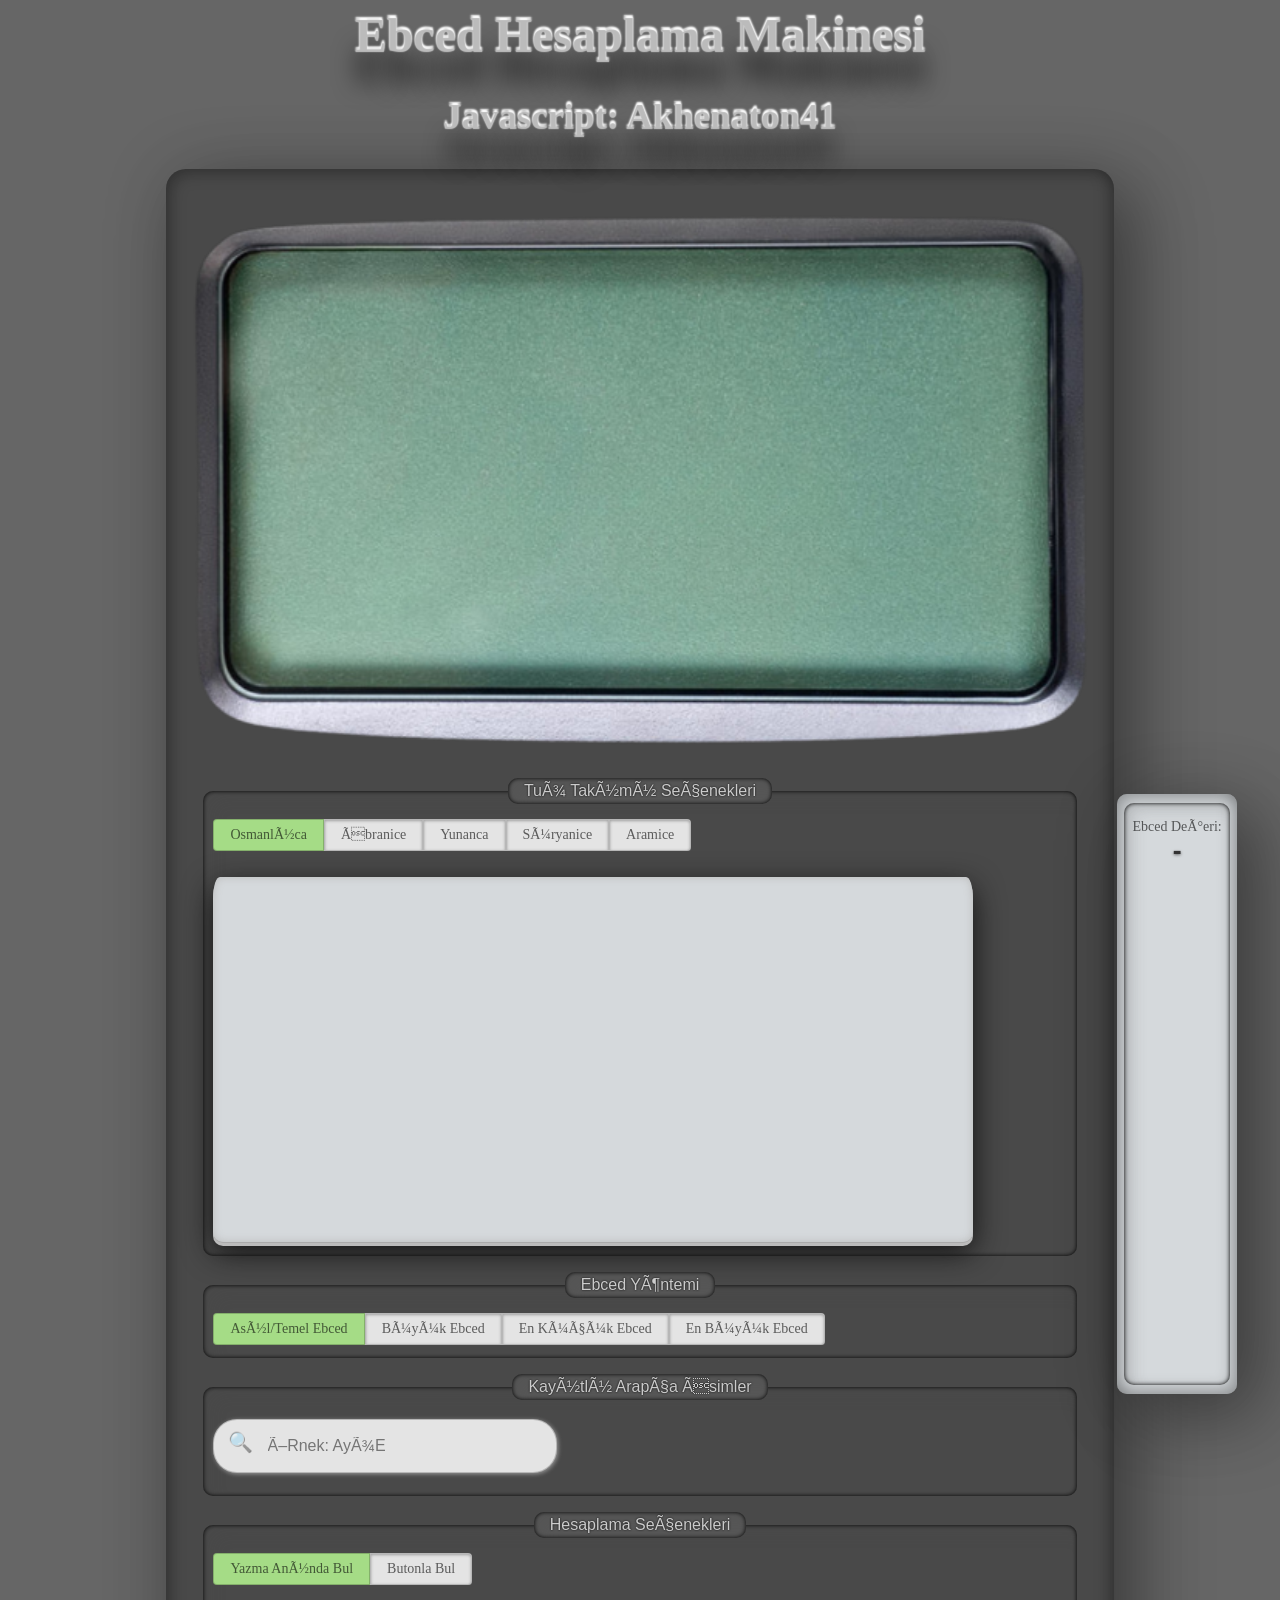
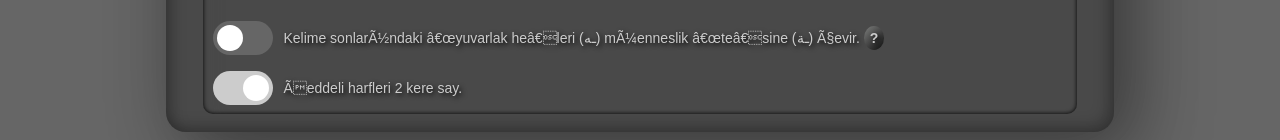
==== index.htm @ 8ac45ae5 "Rename Ebced Hesaplama Makinesi.htm to index.htm" ====
<html><head>
<meta http-equiv="Content-Type" content="text/html; charset=windows-1254">
<title>Ebced Hesaplama Makinesi</title>
<link href="https://fonts.googleapis.com/css2?family=Amiri&Frank+Ruhl+Libre&family=Noto+Serif+Display&display=swap" rel="stylesheet">

<link rel="shortcut icon" href="images/calculator.png">
<link rel="stylesheet" href="css/ebced.css">

<script type="text/javascript" src="javascript/jquery.min.js"></script>

<script type="text/javascript" src="javascript/panel.js"></script>
<script type="text/javascript" src="javascript/isimler.js"></script>
<script type="text/javascript" src="javascript/ebced.js"></script>
<style>

b[data-tooltip]{
	color:#ccc;
	position: relative;
	text-decoration: none; 
	border-radius: 50%;
	padding:4px 6px;
	
background: #7d7e7d;
background: -moz-linear-gradient(-45deg, #7d7e7d 0%, #0e0e0e 100%);
background: -webkit-linear-gradient(-45deg, #7d7e7d 0%,#0e0e0e 100%);
background: linear-gradient(135deg, #7d7e7d 0%,#0e0e0e 100%);
filter: progid:DXImageTransform.Microsoft.gradient( startColorstr='#7d7e7d', endColorstr='#0e0e0e',GradientType=1 );	
	}
	
b[data-tooltip]:hover:after {
		overflow-y: auto;
		
		font-family: sans-serif;
		font-size: 14px;
		line-height:18px;
		text-shadow:none;
		
		color: #000;
        background: #f6f6f6;
        
        width: 200px;
        min-height: 160px;
        
        border-radius: 5px;
        bottom: 26px;
        padding: 15px;
        content: attr(data-tooltip);
        left: 20%;
        
        position: absolute;
        z-index: 98;
        
        	display: flex;
	align-items: center;
	justify-content: center;
        
		box-shadow: 0 30px 90px -20px rgba(0,0,0,0.3);        
		
		opacity:1.0;
		}



</style>


</head>

<body><center>

<h1 align="center">Ebced Hesaplama Makinesi</h1>
<h2>Javascript: Akhenaton41</h2>

	

<div id="calculator">

	<div id="Ekran">
		<img src="images/lcd.png" width="100%">
		<textarea name="screen" id="screen" autofocus></textarea>
		
		<fieldset>
			<legend>Tuþ Takýmý Seçenekleri</legend>
			
<div class="switch-field">
    <input type="radio" id="radio-one" name="switch-one" value="0" checked onclick="klavyeSec(this)">
    <label for="radio-one">Osmanlýca</label>
    
    <input type="radio" id="radio-two" name="switch-one" value="1" onclick="klavyeSec(this)">
    <label for="radio-two">Ýbranice</label>
    
    <input type="radio" id="radio-three" name="switch-one" value="2" onclick="klavyeSec(this)">
    <label for="radio-three">Yunanca</label>     
    
    <input type="radio" id="radio-four" name="switch-one" value="3" onclick="klavyeSec(this)">
    <label for="radio-four">Süryanice</label>

    <input type="radio" id="radio-five" name="switch-one" value="4" onclick="klavyeSec(this)">
    <label for="radio-five">Aramice</label>
</div>
			
			<div id="keyboard">
			</div>
			
			<div id="hesaplaButonu"><a  href="javascript:ebcedGetir()"><span></span><span></span><span></span><span></span>HESAPLA</a></div>
			
			<div id="aciklamaPaneli">
				<div class="aciklama-ic">
					<div><br>Ebced Deðeri:<br><b id="ebcedAlani">-</b></div>
					
					<div id="aciklama-tablo"></div>
				</div>
			</div>
			
		</fieldset><br><br>
		
		<fieldset>
			<legend>Ebced Yöntemi</legend>
<div class="switch-field" style='margin-bottom:5px'>
    <input type="radio" id="R3" name="switch-3" value="0" checked="">
    <label for="R3">Asýl/Temel Ebced</label>
    
    <input type="radio" id="R4" name="switch-3" value="1">
    <label for="R4">Büyük Ebced</label>    
    
    <input type="radio" id="R5" name="switch-3" value="2">
    <label for="R5">En Küçük Ebced</label>    
    
    <input type="radio" id="R6" name="switch-3" value="3">
    <label for="R6">En Büyük Ebced</label>            
</div>			
		</fieldset><br><br>


		<fieldset>
			<legend>Kayýtlý Arapça Ýsimler</legend>
				
			<p>
				<div id="aramaKutusuAlani"><span>&#128269;</span> <input id="myInput" placeholder="Örnek: Ayþe" value="" onfocus=""></div>
				
				<div id="autocomplete"><div class="autocomplete"></div></div>
				</p>	
						
		</fieldset><br><br>

		
		<fieldset>
			<legend>Hesaplama Seçenekleri</legend>
				<div class="switch-field">
				<input type="radio" id="R1" name="switch-2" value="yes" onclick="butonDurumuDegistir()">
				<label for="R1">Yazma Anýnda Bul</label>
				<input type="radio" id="R2" name="switch-2" value="no" onclick="butonDurumuDegistir()">
				<label for="R2">Butonla Bul</label>			
				</div>
				
				<!-- Rounded switch -->
				<label class="switch"><input type="checkbox" id="C2"><span class="slider round"> </span></label><span class="switch-text">Kelime sonlarýndaki “yuvarlak he”leri (&#1600;&#1607;) müenneslik “te”sine (&#1600;&#1577;) çevir. <b data-tooltip="Yuvarlak veya kapalý te olarak ya da tau marbuta olarak isimlendirilir. Ýsmin asýl harflerinden sonra kapalý te harfi ( &#1577; ) olarak isme eklenir, eklendiði ismin diþi, müennes olduðuna iþaret eder.">?</b></span><br>
				
				<label class="switch"><input type="checkbox" id="C1"><span class="slider round"> </span></label><span class="switch-text">Þeddeli harfleri 2 kere say.</span>
		</fieldset>
	
	</div><br>

</div>

<div id="gizliDiv"></div>

<script type="text/javascript">var eskiKlavye="",counter=0,ayrac

var Osmanlica=["elif·&#1575;","uzun elif·&#1570;","hemzeli elif·&#1571;","hemzeli elif·&#1573;","be·&#1576;","pe·&#1662;·1","te·&#1578;","se·&#1579;","cim·&#1580;","çe·&#1670;·1","ha·&#1581;","hý·&#1582;","dal·&#1583;","zel·&#1584;","ra·&#1585;","ze·&#1586;","je·&#1688;·1","sin·&#1587;","þýn·&#1588;","sad·&#1589;","dat·&#1590;","tý·&#1591;","zý·&#1592;","ayýn·&#1593;","ðayýn·&#1594;","fe·&#1601;","kaf·&#1602;","kef·&#1603;","kef-i fârisî·&#1711;","lam·&#1604;","mim·&#1605;","nun·&#1606;","nazal n·&#1709;","vav·&#1608;","yuvarlak he·&#1607;","hemzeli he·&#1728;","yuvarlak te·&#1577;","lamelif·&#65275;","ye·&#1609;","noktalý ye·&#1610;","hemzeli ye·&#1574;","hemze·&#1569;","üstün·&#1614;","esre·&#1616;","ötre·&#1615;","iki üstün·&#1611;","iki esre·&#1613;","iki ötre·&#1612;","þedde·&#1617;","cezm·&#1618;","uzun üstün·&#1648;","üst hemze·&#1620;","boþluk· ·2","Temizle··3"]

var Ibranice=["alef·&#1488;","bet·&#1489;","tav·&#1514;","gimel·&#1490;","het·&#1495;","dalet·&#1491;","reþ·&#1512;","zayin·&#1494;","sameh·&#1505;","sin·&#1513;","tsad #1·&#1509;","tsad #2·&#1510;","tet·&#1496;","ayýn·&#1506;","fe / pe·&#1508;","son fe / pe·&#1507;","kof·&#1511;","kâf·&#1498;","lamed·&#1500;","mem·&#1502;","son mem·&#1501;","nun #1·&#1503;","nun #2·&#1504;","ters nun·&#1478;","vav·&#1493;","çift vav·&#1520;","vav-yodh·&#1521;","yodh·&#1497;","çift yodh·&#1522;","he·&#1492;","boþluk· ·2","Temizle··3","maqaf·&#1470;","passuk·&#1472;","sof passuk·&#1475;","grash·&#1523;","grashayim·&#1524;","patach·&#1463;","kamatz·&#1464;","tzere·&#1461;","segol·&#1462;","hl-male·&#64331;","hl-haser·&#1465;","shuruk·&#64309;","kubutz·&#1467;","hirik haser·&#1460;","ht-patach·&#1458;","ht-kamatz·&#1459;","shewa na·&#1456;","dagesh·&#1468;"]

var Yunanca=["ALFA·&#913;","alfa·&#945;","BETA·&#914;","beta·&#946;","GAMMA·&#915;","gamma·&#947;","DELTA·&#916;","delta·&#948;","EPSÝLON·&#917;","epsion·&#949;","ZETA·&#918;","zeta·&#950;","ETA·&#919;","eta·&#951;","THETA·&#920;","theta·&#952;","ÝOTA·&#921;","iota·&#953;","KAPPA·&#922;","kappa·&#954;","KOPPA·&#984;","koppa·&#990;&#884;","LAMBDA·&#923;","lambda·&#955;","MU·&#924;","mu·&#956;","NU·&#925;","nu·&#957;","XÝ·&#926;","xi·&#958;","OMÝCRON·&#927;","omicron·&#959;","PÝ·&#928;","pi·&#960;","RHO·&#929;","rho·&#961;","SÝGMA #1·&#931;","sigma #1a·&#963;","sigma #1b·&#962;","SÝGMA #2·&#1017;","sigma #2·&#1010;","SAMPÝ·&#882;","TAU·&#932;","tau·&#964;","UPSÝLON·&#933;","upsilon·&#965;","PHÝ·&#934;","phi·&#966;","CHÝ·&#935;","chi·&#967;","PSÝ·&#936;","psi·&#968;","OMEGA·&#937;","omega·&#969;","boþluk· ·2","Temizle··3"]

var Suryanice = ["Olaf·&#1813;", "Beth·&#1815;", "Gomal·&#1817;", "Dalath·&#1819;", "He·&#1821;", "Vav·&#1822;", "Zayn·&#1823;", "Heth·&#1824;", "Teth·&#1825;", "Yodh·&#1826;", "Kaph·&#1828;", "Lamadh·&#1832;", "Mim·&#1833;", "Nun·&#1835;", "Semkath·&#1836;", "E·&#1838;", "Pe·&#1839;", "Tsadhe·&#1841;", "Qoph·&#1842;", "Rish·&#1843;", "Shin·&#1845;", "Tau·&#1846;", "boþluk· ·2", "Temizle··3"];

var Aramice = ["Alef·&#1488;", "Beth·&#1489;", "Gamel·&#1490;", "Daleth·&#1491;", "He·&#1492;", "Vav·&#1493;", "Zayin·&#1494;", "Heth·&#1495;", "Teth·&#1496;", "Yud·&#1497;", "Kaph·&#1498;", "Lamadh·&#1500;", "Mim·&#1502;", "Nun·&#1504;", "Samkath·&#1505;", "Ayin·&#1506;", "Pe·&#1508;", "Tsade·&#1510;", "Qop·&#1511;", "Resh·&#1512;", "Shin·&#1513;", "Tav·&#1514;", "boþluk· ·2", "Temizle··3"];

function id(e){return document.getElementById(e)}

function baslangic(){
    // --- LOCALSTORAGE AYAR OKUMA ---
    var hafizadakiYontem = localStorage.getItem("secilenYontem"); // R3, R4, R5, R6
    var hafizadakiKlavye = localStorage.getItem("seciliKlavye");  // radio-one, radio-two, vb.
    // -------------------------------

    // --- SEÇÝLÝ KLAVYEYÝ HAFIZADAN YÜKLE (GÜVENLÝ KONTROL) ---
    // Eðer hafýza doluysa VE o ID'ye sahip element DOM'da gerçekten varsa onu seç
    if (hafizadakiKlavye && id(hafizadakiKlavye)) {
        id(hafizadakiKlavye).checked = true;
        id(hafizadakiKlavye).click();
    } else {
        // Hafýza boþsa veya element bulunamadýysa ÝLK ELEMENTÝ (Osmanlýca) güvenle seçiyoruz
        if (id("radio-one")) {
            id("radio-one").checked = true;
            id("radio-one").click();
        }
    }
    // ---------------------------------------
    
    if(id("R1")){ id("R1").checked = true; }
    
    // --- GÜNCELLEME: Hafýza kontrolüne göre varsayýlan ebced yöntemini seç ---
    if (hafizadakiYontem && id(hafizadakiYontem)) {
        id(hafizadakiYontem).checked = true;
    } else {
        if (id("R3")) { id("R3").checked = true; } // Hiç kayýt yoksa Asýl Temel Ebced
    }
    // ---------------------------------------
    
    if(id("C1")){ id("C1").checked = true; }
    if(id("C2")){ id("C2").checked = false; }
    
    butonDurumuDegistir()
    
    if(id("myInput")){ id("myInput").value = ""; }
    
    orj=[]
    
    for(i=0; i<=isimler.length-1;i++){
        if(isimler[i].indexOf(" ")==-1){
            id("gizliDiv").innerText=isimler[i]
            orj.push(id("gizliDiv").innerText)
            }
        }
        
    if(orj.length > 0) {
        if(orj[0].indexOf("Â·")>-1){
            ayrac="Â·"
        }else if(orj[0].indexOf(String.fromCharCode(183))>-1){
            ayrac=String.fromCharCode(183)
        }else{
            ayrac="·"
        }
    }
    
    orj.sort()
    orj.sort(TurkceSiralama)
    
    if(id("myInput")){ autocomplete(document.getElementById("myInput"), orj); }
    
    if(id("screen")){ id("screen").value = ""; }
    
    if(id("myInput")){
        id("myInput").onchange=function(){
            if( (this.value).length==0){
                if(document.getElementsByClassName("aciklama")[0]){document.getElementsByClassName("aciklama")[0].remove()}
            }
        }
    }
    
    if(id("R1")){ id("R1").onchange=function(){butonDurumuDegistir();ebcedGetir()} }
    if(id("R2")){ id("R2").onchange=function(){butonDurumuDegistir()} }
    
    // Yöntem onchange tetikleyicileri (Element kontrolü eklenerek güvenli hale getirildi)
    if(id("R3")){ id("R3").onchange=function(){ localStorage.setItem("secilenYontem", "R3"); if(id("R1") && id("R1").checked){ebcedGetir()} } }
    if(id("R4")){ id("R4").onchange=function(){ localStorage.setItem("secilenYontem", "R4"); if(id("R1") && id("R1").checked){ebcedGetir()} } }
    if(id("R5")){ id("R5").onchange=function(){ localStorage.setItem("secilenYontem", "R5"); if(id("R1") && id("R1").checked){ebcedGetir()} } }
    if(id("R6")){ id("R6").onchange=function(){ localStorage.setItem("secilenYontem", "R6"); if(id("R1") && id("R1").checked){ebcedGetir()} } }



    var area = id("screen");
    if (area) {
        if (area.addEventListener) {
                area.addEventListener('input', function() {
                if(id("R1") && id("R1").checked==true){ebcedGetir()}
                }, false);
            } else if (area.attachEvent) {
                area.attachEvent('onpropertychange', function() {
                if(id("R1") && id("R1").checked==true){ebcedGetir()}
                });
            }
    }
}

function Bul(){
	isim1=((id("myInput").value).trim()).toLocaleLowerCase('tr-TR')
	isim1=isim1.split(" ")
	
	for (jj = 0; jj < isim1.length; jj++) {
		
		for (kk = 0; kk < isimler.length; kk++) {
			isim2=isimler[kk].split(ayrac)
			isim2[0]=(isim2[0].trim()).toLocaleLowerCase('tr-TR')
			
			if(isim1[jj]==isim2[0]){
				isim1[jj]=isim2[2]
				break
				}
			
			}
		
		
		}
	
	
	//
	bulunamadi=false
	arabic = /[\u0600-\u06FF]/;
	
	for (jj = 0; jj < isim1.length; jj++) {
		
		if(!arabic.test(isim1[jj])){
			alert(isim1[jj]+" ismi veritabanýnda kayýtlý deðil!")
			bulunamadi=true
			break;
			}
		}
	
	if(!bulunamadi){
		isim1=isim1.join(" ")
		isimEkle(isim1,true)
		}
	}

function isimEkle(e,Default){
	if(document.getElementsByClassName("aciklama")[0]){document.getElementsByClassName("aciklama")[0].remove()}
	
	div = document.createElement("DIV")
	div.className="aciklama belirme"
	
	if(Default){
		e1=id("myInput").value.trim()
		e2=e.trim()
	}else{
		e1=e[0].value.trim()
		e2=e[1].value.trim()
		}
	
	a$="Ýsim: <span id='isimAlani'>"+e1+"</span> (Arapça: <span style=\"font-family:'Amiri', serif; font-size:20px !important;\">"+e2+"</span>)<br>"
	a$+="<button id='Kopyala'>Ekrana Kopyala</button> "
	//a$+="<button onclick=''>Ayrýntýlý Hesapla</button> "
	a$+="<button onclick='Temizle()'>Temizle</button>"
	
	div.innerHTML=a$
	id("aramaKutusuAlani").appendChild(div)
	
	eval("id('Kopyala').onclick=function(){ekranaKopyala('"+e2+"')}")
	
	
	
	//window.location="#screen"
	}





baslangic()</script></center></body></html>
---- css/ebced.css ----
*{scroll-behavior: smooth;}

body{background-color: #666;}

h1,h2{color:#fff;color:hsla(0,0%,0%,0);text-shadow:#bbb 0 0 1px,#fff 0 -1px 2px,#fff 0 -3px 2px,rgba(0,0,0,0.8) 0 30px 25px;transition:margin-left .3s cubic-bezier(0,1,0,1);text-align:center;font-weight:700}

h1{font-size: 3em;}
h2{font-size: 2.3em;}

#calculator{
	border:0px solid #000;
	width:75%;
	min-height:1000px;
	padding:0px; 10px;
	border-radius: 20px;
	box-shadow: 25px 25px 75px rgba(0, 0, 0, 0.25), 10px 10px 70px rgba(0, 0, 0, 0.25), inset -5px -5px 15px rgba(0, 0, 0, 0.25), inset 5px 5px 15px rgba(0, 0, 0, 0.25);
	background:#494949;
	}

#Ekran{position:relative;}
#Ekran textarea{position:absolute;left:9%;top:16%;font-size: 32px;}

#screen{
	position:absolute;
	top:8% !important;
	width:82%;
	height:310px;
	background: transparent;
	border: none;
	outline: none;
	resize: none;
	text-shadow:1px 1px 1px #666;
	}

fieldset{
	position:relative;
	
	border: 0px solid #03e9f4;

	box-shadow: inset 0px 0px 4px #000, inset 10px 10px 15px rgba(70, 70, 70, 0.12);
	
	color: rgba(0,0,0,0.6);
	font-size: 14px;
	
	
	width:90%;
	max-width:90%;
		
	position:relative;
	margin-top:-20px;
	text-align:left;
    -webkit-border-radius: 10px 10px 10px 10px;
    -moz-border-radius: 10px 10px 10px 10px;
    border-radius: 10px 10px 10px 10px;
	}

legend{
	padding:4px 1em;
    
    font-family:arial;
    font-size:16px;
    
    color: rgba(0,0,0,0.6);
    color: #ccc;
   
	background:#575757;
	
	box-shadow: inset 0px 0px 4px #000, inset 10px 10px 15px rgba(70, 70, 70, 0.12);
	text-shadow: 0px 0px 2px #000;
	
	border:0px solid #000;
    border-radius: 10px 10px 10px 10px;
	text-align: center;     
    
    

	}

.switch-field{display:flex;margin-bottom:36px;margin-top:10px;overflow:hidden}

.switch-field input{position:absolute!important;clip:rect(0,0,0,0);height:1px;width:1px;border:0;overflow:hidden}

.switch-field label{background-color:#e4e4e4;color:rgba(0,0,0,0.6);font-size:14px;line-height:1;text-align:center;padding:8px 16px;margin-right:0px;border:1px solid rgba(0,0,0,0.2);box-shadow:inset 0 1px 3px rgba(0,0,0,0.3),0 1px rgba(255,255,255,0.1);transition:all .1s ease-in-out}

.switch-field label:hover {cursor: pointer;}

.switch-field input:checked + label {
	background:linear-gradient(to right, #029299,#03e9f4,#029299);
	
	background:#a5dc86;
	
	box-shadow: none;}

.switch-field label:first-of-type {border-radius: 4px 0 0 4px;}

.switch-field label:last-of-type {border-radius: 0 4px 4px 0;}


 /* The switch - the box around the slider */
.switch{position:relative;display:inline-block;width:60px;height:34px;float:left;margin-right:10px}

/* Hide default HTML checkbox */
.switch input{opacity:0;width:0;height:0}

/* The slider */
.slider{background-color:#666;position:absolute;cursor:pointer;top:0;left:0;right:0;bottom:0;-webkit-transition:.4s;transition:.4s}

.slider:before{position:absolute;content:"";height:26px;width:26px;left:4px;bottom:4px;background-color:#fff;-webkit-transition:.4s;transition:.4s}


input:checked + .slider{background-color: #ccc; }


input:focus + .slider {box-shadow: 0 0 1px #2196F3;}

input:checked + .slider:before{-webkit-transform: translateX(26px);-ms-transform: translateX(26px);transform: translateX(26px);}

/* Rounded sliders */
.slider.round{border-radius: 34px;}

.slider.round:before{border-radius: 50%;} 




.switch-text{color:#ccc;text-shadow:2px 2px 5px #000;line-height:34px;display:table-cell;vertical-align:bottom;font-family:arial}



#keyboard{direction:rtl;margin:-10px 0 5px;max-width:740px;width:740px;height:345px;background:#d5d9dc url() repeat-x;-moz-border-radius-topleft:7px 21px;-moz-border-radius-topright:7px 21px;-moz-border-radius-bottomright:10px;-moz-border-radius-bottomleft:10px;border-top-left-radius:7px 21px;border-top-right-radius:7px 21px;border-bottom-right-radius:10px;border-bottom-left-radius:10px;padding:20px 10px 0;-webkit-box-shadow:inset 0 0 8px #bbb,0 1px 0 #aaa,0 4px 0 #bbb,0 10px 30px #111;-moz-box-shadow:inset 0 0 8px #bbb,0 1px 0 #aaa,0 4px 0 #bbb,0 10px 30px #111;box-shadow:inset 0 0 8px #bbb,0 1px 0 #aaa,0 4px 0 #bbb,0 10px 30px #111}




.key{position:relative;animation-name:Belirme;animation-duration:1s;padding:0;display:block;color:#aaa;font-family:arial;text-decoration:none;text-align:center;width:65px;height:46px;margin:5px;background:#222;-moz-border-radius:4px;border-radius:4px;border-top:1px solid #222;-webkit-box-shadow:inset 0 0 25px #333,0 1px 0 #000,0 2px 0 #222,0 2px 3px #333;-moz-box-shadow:inset 0 0 25px #333,0 1px 0 #000,0 2px 0 #222,0 2px 3px #333;box-shadow:inset 0 0 25px #333,0 1px 0 #000,0 2px 0 #222,0 2px 3px #333;text-shadow:0 -1px 0 #000}

.key:active,.keydown{color:#888;background:#222;margin:7px 5px 3px;-webkit-box-shadow:inset 0 0 25px #333,0 0 3px #333;-moz-box-shadow:inset 0 0 25px #333,0 0 3px #333;box-shadow:inset 0 0 25px #333,0 0 3px #333;border-top:1px solid #000}

#numbers li a b{font-size: 15pt;margin:0px;padding:0px;}
#numbers li a span {display: block; font-size: 9pt;}
ul, ol {padding: 0px; margin: 0;}

.uzun a{width:215px !important}
.uzun-mavi a{width:215px !important; }

ul {list-style-type: none; width: 784px; margin: 0 auto;}
li {float: right; }


#hesaplaButonu {
    position: absolute;
    top: 0px;
    right: 12px;
    display: none;
}

#hesaplaButonu a {
    position: relative;
    display: inline-block;
    padding: 10px 20px;
    color: #a5dc86; /* Yaz� rengi radyo ye�ili yap�ld� */
    font-size: 16px;
    text-decoration: none;
    text-transform: uppercase;
    overflow: hidden;
    transition: .5s;
    margin-top: 20px;
    letter-spacing: 4px;
}

/* �zerine gelince (Hover) ye�il neon patlamas� */
#hesaplaButonu a:hover {
    background: #a5dc86;
    color: #fff;
    border-radius: 5px;
    box-shadow: 0 0 5px #a5dc86, 
                0 0 25px #a5dc86, 
                0 0 50px #a5dc86, 
                0 0 100px #a5dc86;
}

#hesaplaButonu a span {
    position: absolute;
    display: block;
}

/* 1. �izgi: Soldan sa�a akan �st �erit */
#hesaplaButonu a span:nth-child(1) {
    top: 0;
    left: -100%;
    width: 100%;
    height: 2px;
    background: linear-gradient(90deg, transparent, #a5dc86);
    animation: btn-anim1 1s linear infinite;
}
@keyframes btn-anim1 {
    0% { left: -100%; }
    50%, 100% { left: 100%; }
}

/* 2. �izgi: Yukar�dan a�a�� akan sa� �erit */
#hesaplaButonu a span:nth-child(2) {
    top: -100%;
    right: 0;
    width: 2px;
    height: 100%;
    background: linear-gradient(180deg, transparent, #a5dc86);
    animation: btn-anim2 1s linear infinite;
    animation-delay: .25s;
}
@keyframes btn-anim2 {
    0% { top: -100%; }
    50%, 100% { top: 100%; }
}

/* 3. �izgi: Sa�dan sola akan alt �erit */
#hesaplaButonu a span:nth-child(3) {
    bottom: 0;
    right: -100%;
    width: 100%;
    height: 2px;
    background: linear-gradient(270deg, transparent, #a5dc86);
    animation: btn-anim3 1s linear infinite;
    animation-delay: .5s;
}
@keyframes btn-anim3 {
    0% { right: -100%; }
    50%, 100% { right: 100%; }
}

/* 4. �izgi: A�a��dan yukar� akan sol �erit */
#hesaplaButonu a span:nth-child(4) {
    bottom: -100%;
    left: 0;
    width: 2px;
    height: 100%;
    background: linear-gradient(360deg, transparent, #a5dc86);
    animation: btn-anim4 1s linear infinite;
    animation-delay: .75s;
}
@keyframes btn-anim4 {
    0% { bottom: -100%; }
    50%, 100% { bottom: 100%; }
}


.belirme{
	animation-name: Belirme;
	animation-duration: 1s;	
	}

@keyframes Belirme {
	from {opacity: 0.0;}
	to {opacity: 1.0;}
	}

.yokolma{
	animation-name: Yokolma;
	animation-duration: 1s;	
	}

@keyframes Yokolma {
	from {opacity: 1.0;}
	to {opacity: 0.0;}
	}
	
.Sayi{color:red;border:0px solid #fff;position:absolute;left:0;top:-20px;width:65px;height:25px;
	z-index:999;
	display: table-cell;
	vertical-align: bottom;
	font-size:20px;
	text-shadow: 0 0 3px #000, 0 0 5px #000;
	
	animation-name: Dagilma;
	animation-duration: 3s;
	}
	
@keyframes Dagilma {
	from {opacity: 1.0;font-size:20px;top:-20px;}
	to {opacity: 0.0;font-size:40px;top:-60px;}
	}
	
#aramaKutusuAlani {
  border: 1px solid rgba(0,0,0,0.2);
  box-shadow: inset 0 1px 3px rgba(0,0,0,0.3),0 1px rgba(255,255,255,0.1);
  
  right: 15px;
  top: 55px;
  background-color: #e4e4e4;
  width: 280px;
  width:40%;
  display: flex;
  border-radius: 24px;
  box-shadow: 1px 1px 4px 0 #999;
}

.aciklama{
	position:absolute;right:10px;top:3px;
	border:0px solid red;
	padding:5px 10px;
	font-family:arial;
	width:50%;
	height:70px;
	color:#ccc;
	
	box-shadow: inset 0px 0px 4px #000, inset 10px 10px 15px rgba(70, 70, 70, 0.12);
	-webkit-border-radius: 10px 10px 10px 10px;
    -moz-border-radius: 10px 10px 10px 10px;
    border-radius: 10px 10px 10px 10px;
	}

.aciklama span{
	color:yellow;
	}

.aciklama button{
	margin-top:5px;
	
	}

.aciklama,.aciklama span{font-size: 14px !important;text-shadow: 2px 2px 5px #000;}

#aramaKutusuAlani input {
  background:transparent;
  
  border: 1px hidden #ccc;
  
  
  
  width: 80%;
  border-radius: 4px;
  line-height: 50px;
  word-wrap: break-word;
  color: rgba(0,0,0,.87);
  font-family: arial,sans-serif;
  font-size: 16px;
  text-transform: capitalize;
  
  outline: none;
}

#aramaKutusuAlani span {
  width: 15%;
  text-align: center;
  margin-top: 10px;
  font-size: 20px;
}

#autocomplete{position:absolute; left:15px;top:86px; width:280px;
	
	z-index:999999;
	}
.autocomplete {position: relative !important; display: inline-block;

	
	}

.autocomplete-items{max-height:230px !important; overflow-y:auto; overflow-x:hidden;opacity:1.0}	

.autocomplete-items div {font-family:arial;font-size:16px; position: relative !important; padding: 10px;cursor: pointer;background-color: #fff; border-bottom: 1px solid #d4d4d4; width:262px}
.autocomplete-items div strong{color:#000}
.autocomplete-items div:hover {background-color: #e9e9e9; }
.autocomplete-active {background-color: DodgerBlue !important; color: #ffffff; width:262px}

#myInputautocomplete-list > div > span{width:15px;display:inline-block;padding:0px;margin-right:0px;}

#gizliDiv{display:none}

.noselect,label,.key,legend,#aramaKutusuAlani span{-webkit-touch-callout:none;-webkit-user-select:none;-khtml-user-select:none;-moz-user-select:none;-ms-user-select:none;user-select:none}

.Disabled{opacity:.5}

#aciklamaPaneli{
	position:absolute;
	top:-10px;
	right:-160px;
	color:000;
	
	width:120px;
	height:600px;
	
	border:1px solid 000;
	
	border-radius: 10px;
	
	box-shadow: 25px 25px 75px rgba(0, 0, 0, 0.25), 10px 10px 70px rgba(0, 0, 0, 0.25), inset -5px -5px 15px rgba(0, 0, 0, 0.25), inset 5px 5px 15px rgba(0, 0, 0, 0.25);
	
	background: #d5d9dc url() repeat-x;
	
	display: flex;
	align-items: center;
	justify-content: center;
	}

.aciklama-ic{
	position:relative;
	width:88%;
	height:97%;
	border:0px solid #000;
	
	box-shadow: inset 0px 0px 4px #000, inset 10px 10px 15px rgba(70, 70, 70, 0.12);
	border-radius: 10px 10px 10px 10px;
	}

.aciklama-ic div{
	text-align:center;
	color: rgba(0,0,0,0.6);
	}

#aciklama-tablo{
	
	border:0px solid #000;
	width:82%;
	height:85%;
	
	overflow-y:auto;
	overflow-x:hidden;
	
	margin:10px auto;
	padding:3px;
	
	display: flex;
	align-items: center;
	justify-content: center;
	}

#ebcedAlani{
	color: #333;
	
	font-size:20pt;
	
	font-family: "Century Gothic", "Helvetica", sans-serif;
	
	text-shadow: 0px 1px 3px rgba(0,0,0,.5);
	}

.tablo{width:95%;}
.tablo tr td{
	width:45%;
	text-align:center;
	}

.tablo tr td:first-child{
	background:red;
	color:#fff;
	text-shadow: 0 -1px 0 #000;
	
	box-shadow: inset 0 0 25px #333,0 1px 0 #000,0 2px 0 #222,0 2px 3px #333;
	
	border:0px solid #000;
	}

.tablo tr td:nth-child(2){
	background:#fff;
	}

.arabic{
	font-family:'Amiri', serif;
	font-size:20px;
	}

#isimAlani{text-transform: capitalize;}

/* Se�iciyi daha spesifik yap�p �nceli�i garantiye al�yoruz */
.autocomplete-items div span {
    margin-right: 8px !important; /* Bo�lu�u biraz daha belirginle�tirdim */
    display: inline-block !important;
}
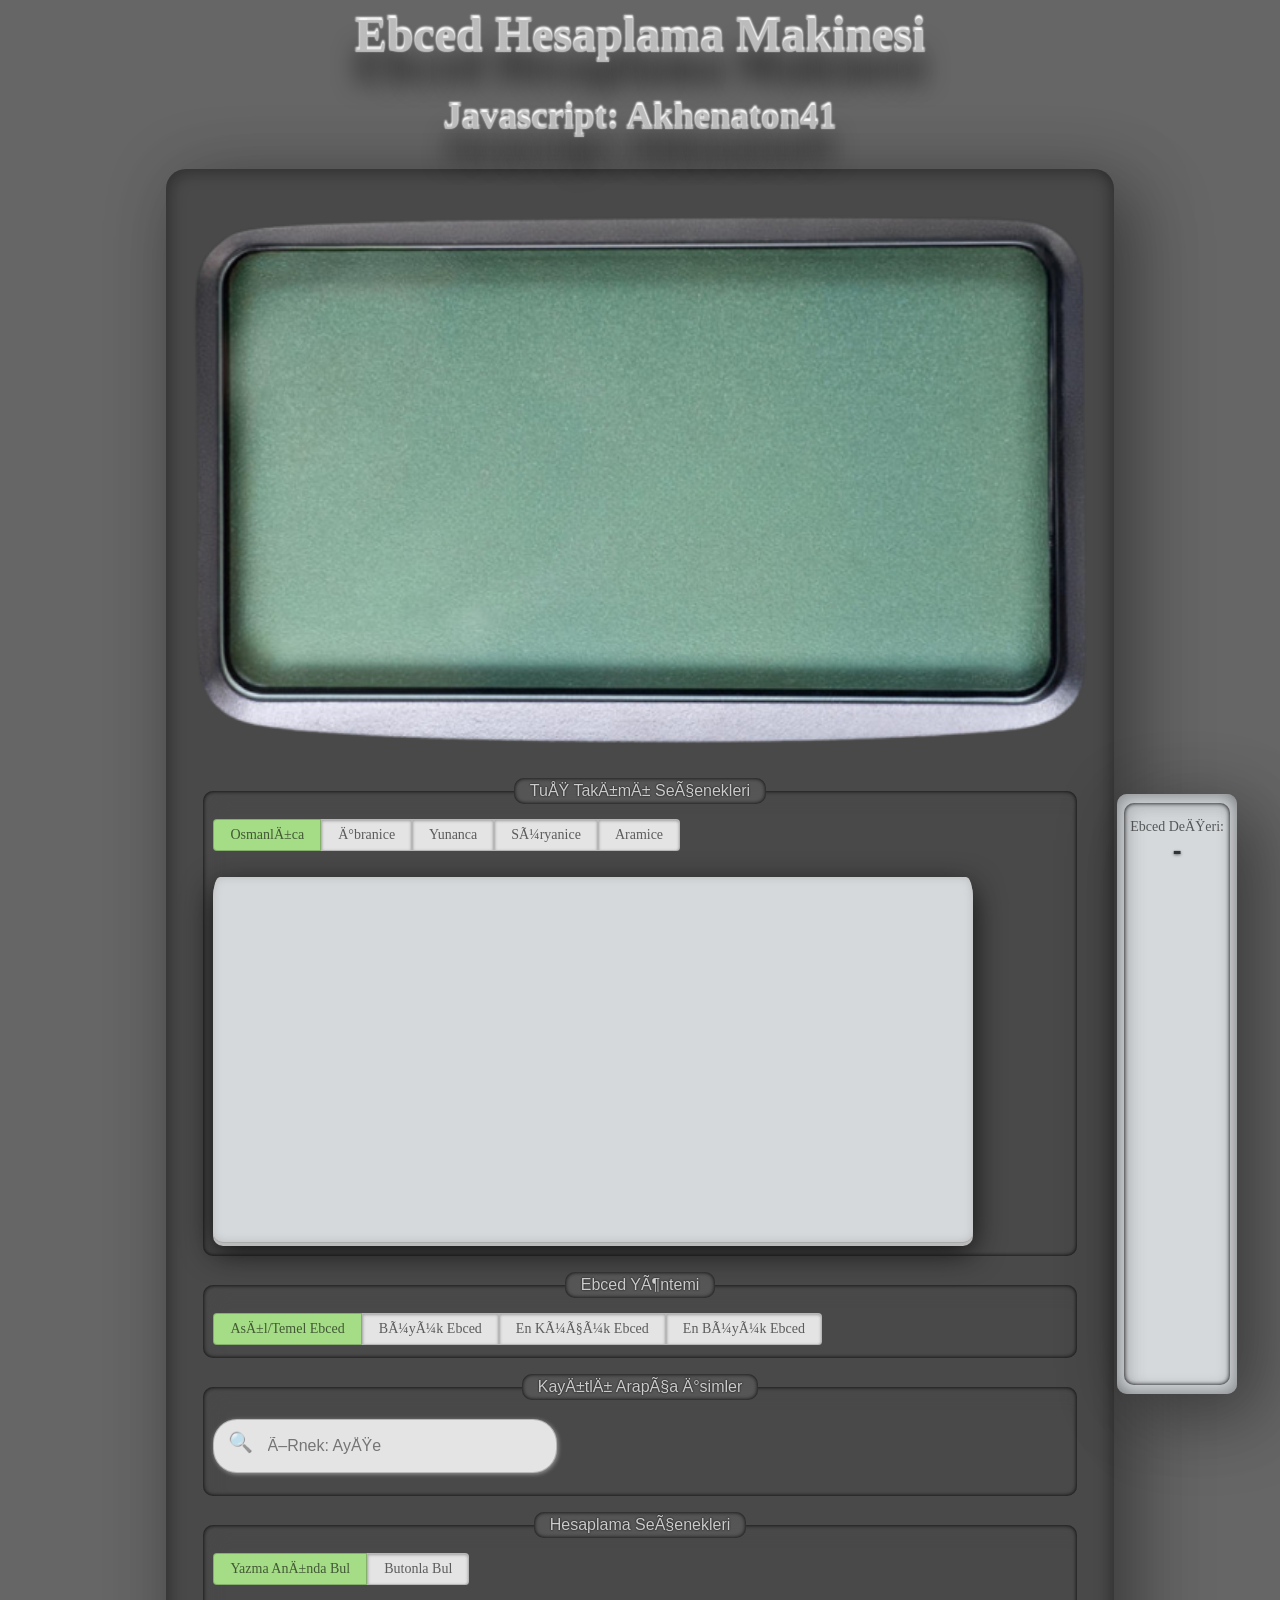
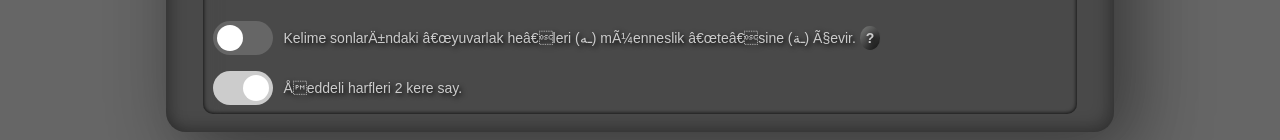
==== commit e1549944: "Update index.htm" ====
--- a/index.htm
+++ b/index.htm
@@ -6,7 +6,7 @@
 <link rel="shortcut icon" href="images/calculator.png">
 <link rel="stylesheet" href="css/ebced.css">
 
-<script type="text/javascript" src="javascript/jquery.min.js"></script>
+<script src="https://ajax.googleapis.com/ajax/libs/jquery/3.7.1/jquery.min.js"></script>
 
 <script type="text/javascript" src="javascript/panel.js"></script>
 <script type="text/javascript" src="javascript/isimler.js"></script>
@@ -80,14 +80,14 @@
 		<textarea name="screen" id="screen" autofocus></textarea>
 		
 		<fieldset>
-			<legend>Tuþ Takýmý Seçenekleri</legend>
+			<legend>Tuş Takımı Seçenekleri</legend>
 			
 <div class="switch-field">
     <input type="radio" id="radio-one" name="switch-one" value="0" checked onclick="klavyeSec(this)">
-    <label for="radio-one">Osmanlýca</label>
+    <label for="radio-one">Osmanlıca</label>
     
     <input type="radio" id="radio-two" name="switch-one" value="1" onclick="klavyeSec(this)">
-    <label for="radio-two">Ýbranice</label>
+    <label for="radio-two">İbranice</label>
     
     <input type="radio" id="radio-three" name="switch-one" value="2" onclick="klavyeSec(this)">
     <label for="radio-three">Yunanca</label>     
@@ -106,7 +106,7 @@
 			
 			<div id="aciklamaPaneli">
 				<div class="aciklama-ic">
-					<div><br>Ebced Deðeri:<br><b id="ebcedAlani">-</b></div>
+					<div><br>Ebced Değeri:<br><b id="ebcedAlani">-</b></div>
 					
 					<div id="aciklama-tablo"></div>
 				</div>
@@ -118,7 +118,7 @@
 			<legend>Ebced Yöntemi</legend>
 <div class="switch-field" style='margin-bottom:5px'>
     <input type="radio" id="R3" name="switch-3" value="0" checked="">
-    <label for="R3">Asýl/Temel Ebced</label>
+    <label for="R3">Asıl/Temel Ebced</label>
     
     <input type="radio" id="R4" name="switch-3" value="1">
     <label for="R4">Büyük Ebced</label>    
@@ -133,10 +133,10 @@
 
 
 		<fieldset>
-			<legend>Kayýtlý Arapça Ýsimler</legend>
+			<legend>Kayıtlı Arapça İsimler</legend>
 				
 			<p>
-				<div id="aramaKutusuAlani"><span>&#128269;</span> <input id="myInput" placeholder="Örnek: Ayþe" value="" onfocus=""></div>
+				<div id="aramaKutusuAlani"><span>&#128269;</span> <input id="myInput" placeholder="Örnek: Ayşe" value="" onfocus=""></div>
 				
 				<div id="autocomplete"><div class="autocomplete"></div></div>
 				</p>	
@@ -148,15 +148,15 @@
 			<legend>Hesaplama Seçenekleri</legend>
 				<div class="switch-field">
 				<input type="radio" id="R1" name="switch-2" value="yes" onclick="butonDurumuDegistir()">
-				<label for="R1">Yazma Anýnda Bul</label>
+				<label for="R1">Yazma Anında Bul</label>
 				<input type="radio" id="R2" name="switch-2" value="no" onclick="butonDurumuDegistir()">
 				<label for="R2">Butonla Bul</label>			
 				</div>
 				
 				<!-- Rounded switch -->
-				<label class="switch"><input type="checkbox" id="C2"><span class="slider round"> </span></label><span class="switch-text">Kelime sonlarýndaki “yuvarlak he”leri (&#1600;&#1607;) müenneslik “te”sine (&#1600;&#1577;) çevir. <b data-tooltip="Yuvarlak veya kapalý te olarak ya da tau marbuta olarak isimlendirilir. Ýsmin asýl harflerinden sonra kapalý te harfi ( &#1577; ) olarak isme eklenir, eklendiði ismin diþi, müennes olduðuna iþaret eder.">?</b></span><br>
+				<label class="switch"><input type="checkbox" id="C2"><span class="slider round"> </span></label><span class="switch-text">Kelime sonlarındaki “yuvarlak he”leri (&#1600;&#1607;) müenneslik “te”sine (&#1600;&#1577;) çevir. <b data-tooltip="Yuvarlak veya kapalı te olarak ya da tau marbuta olarak isimlendirilir. İsmin asıl harflerinden sonra kapalı te harfi ( &#1577; ) olarak isme eklenir, eklendiği ismin dişi, müennes olduğuna işaret eder.">?</b></span><br>
 				
-				<label class="switch"><input type="checkbox" id="C1"><span class="slider round"> </span></label><span class="switch-text">Þeddeli harfleri 2 kere say.</span>
+				<label class="switch"><input type="checkbox" id="C1"><span class="slider round"> </span></label><span class="switch-text">Şeddeli harfleri 2 kere say.</span>
 		</fieldset>
 	
 	</div><br>
@@ -167,15 +167,15 @@
 
 <script type="text/javascript">var eskiKlavye="",counter=0,ayrac
 
-var Osmanlica=["elif·&#1575;","uzun elif·&#1570;","hemzeli elif·&#1571;","hemzeli elif·&#1573;","be·&#1576;","pe·&#1662;·1","te·&#1578;","se·&#1579;","cim·&#1580;","çe·&#1670;·1","ha·&#1581;","hý·&#1582;","dal·&#1583;","zel·&#1584;","ra·&#1585;","ze·&#1586;","je·&#1688;·1","sin·&#1587;","þýn·&#1588;","sad·&#1589;","dat·&#1590;","tý·&#1591;","zý·&#1592;","ayýn·&#1593;","ðayýn·&#1594;","fe·&#1601;","kaf·&#1602;","kef·&#1603;","kef-i fârisî·&#1711;","lam·&#1604;","mim·&#1605;","nun·&#1606;","nazal n·&#1709;","vav·&#1608;","yuvarlak he·&#1607;","hemzeli he·&#1728;","yuvarlak te·&#1577;","lamelif·&#65275;","ye·&#1609;","noktalý ye·&#1610;","hemzeli ye·&#1574;","hemze·&#1569;","üstün·&#1614;","esre·&#1616;","ötre·&#1615;","iki üstün·&#1611;","iki esre·&#1613;","iki ötre·&#1612;","þedde·&#1617;","cezm·&#1618;","uzun üstün·&#1648;","üst hemze·&#1620;","boþluk· ·2","Temizle··3"]
-
-var Ibranice=["alef·&#1488;","bet·&#1489;","tav·&#1514;","gimel·&#1490;","het·&#1495;","dalet·&#1491;","reþ·&#1512;","zayin·&#1494;","sameh·&#1505;","sin·&#1513;","tsad #1·&#1509;","tsad #2·&#1510;","tet·&#1496;","ayýn·&#1506;","fe / pe·&#1508;","son fe / pe·&#1507;","kof·&#1511;","kâf·&#1498;","lamed·&#1500;","mem·&#1502;","son mem·&#1501;","nun #1·&#1503;","nun #2·&#1504;","ters nun·&#1478;","vav·&#1493;","çift vav·&#1520;","vav-yodh·&#1521;","yodh·&#1497;","çift yodh·&#1522;","he·&#1492;","boþluk· ·2","Temizle··3","maqaf·&#1470;","passuk·&#1472;","sof passuk·&#1475;","grash·&#1523;","grashayim·&#1524;","patach·&#1463;","kamatz·&#1464;","tzere·&#1461;","segol·&#1462;","hl-male·&#64331;","hl-haser·&#1465;","shuruk·&#64309;","kubutz·&#1467;","hirik haser·&#1460;","ht-patach·&#1458;","ht-kamatz·&#1459;","shewa na·&#1456;","dagesh·&#1468;"]
-
-var Yunanca=["ALFA·&#913;","alfa·&#945;","BETA·&#914;","beta·&#946;","GAMMA·&#915;","gamma·&#947;","DELTA·&#916;","delta·&#948;","EPSÝLON·&#917;","epsion·&#949;","ZETA·&#918;","zeta·&#950;","ETA·&#919;","eta·&#951;","THETA·&#920;","theta·&#952;","ÝOTA·&#921;","iota·&#953;","KAPPA·&#922;","kappa·&#954;","KOPPA·&#984;","koppa·&#990;&#884;","LAMBDA·&#923;","lambda·&#955;","MU·&#924;","mu·&#956;","NU·&#925;","nu·&#957;","XÝ·&#926;","xi·&#958;","OMÝCRON·&#927;","omicron·&#959;","PÝ·&#928;","pi·&#960;","RHO·&#929;","rho·&#961;","SÝGMA #1·&#931;","sigma #1a·&#963;","sigma #1b·&#962;","SÝGMA #2·&#1017;","sigma #2·&#1010;","SAMPÝ·&#882;","TAU·&#932;","tau·&#964;","UPSÝLON·&#933;","upsilon·&#965;","PHÝ·&#934;","phi·&#966;","CHÝ·&#935;","chi·&#967;","PSÝ·&#936;","psi·&#968;","OMEGA·&#937;","omega·&#969;","boþluk· ·2","Temizle··3"]
-
-var Suryanice = ["Olaf·&#1813;", "Beth·&#1815;", "Gomal·&#1817;", "Dalath·&#1819;", "He·&#1821;", "Vav·&#1822;", "Zayn·&#1823;", "Heth·&#1824;", "Teth·&#1825;", "Yodh·&#1826;", "Kaph·&#1828;", "Lamadh·&#1832;", "Mim·&#1833;", "Nun·&#1835;", "Semkath·&#1836;", "E·&#1838;", "Pe·&#1839;", "Tsadhe·&#1841;", "Qoph·&#1842;", "Rish·&#1843;", "Shin·&#1845;", "Tau·&#1846;", "boþluk· ·2", "Temizle··3"];
-
-var Aramice = ["Alef·&#1488;", "Beth·&#1489;", "Gamel·&#1490;", "Daleth·&#1491;", "He·&#1492;", "Vav·&#1493;", "Zayin·&#1494;", "Heth·&#1495;", "Teth·&#1496;", "Yud·&#1497;", "Kaph·&#1498;", "Lamadh·&#1500;", "Mim·&#1502;", "Nun·&#1504;", "Samkath·&#1505;", "Ayin·&#1506;", "Pe·&#1508;", "Tsade·&#1510;", "Qop·&#1511;", "Resh·&#1512;", "Shin·&#1513;", "Tav·&#1514;", "boþluk· ·2", "Temizle··3"];
+var Osmanlica=["elif·&#1575;","uzun elif·&#1570;","hemzeli elif·&#1571;","hemzeli elif·&#1573;","be·&#1576;","pe·&#1662;·1","te·&#1578;","se·&#1579;","cim·&#1580;","çe·&#1670;·1","ha·&#1581;","hı·&#1582;","dal·&#1583;","zel·&#1584;","ra·&#1585;","ze·&#1586;","je·&#1688;·1","sin·&#1587;","şın·&#1588;","sad·&#1589;","dat·&#1590;","tı·&#1591;","zı·&#1592;","ayın·&#1593;","ğayın·&#1594;","fe·&#1601;","kaf·&#1602;","kef·&#1603;","kef-i fârisî·&#1711;","lam·&#1604;","mim·&#1605;","nun·&#1606;","nazal n·&#1709;","vav·&#1608;","yuvarlak he·&#1607;","hemzeli he·&#1728;","yuvarlak te·&#1577;","lamelif·&#65275;","ye·&#1609;","noktalı ye·&#1610;","hemzeli ye·&#1574;","hemze·&#1569;","üstün·&#1614;","esre·&#1616;","ötre·&#1615;","iki üstün·&#1611;","iki esre·&#1613;","iki ötre·&#1612;","şedde·&#1617;","cezm·&#1618;","uzun üstün·&#1648;","üst hemze·&#1620;","boşluk· ·2","Temizle··3"]
+
+var Ibranice=["alef·&#1488;","bet·&#1489;","tav·&#1514;","gimel·&#1490;","het·&#1495;","dalet·&#1491;","reş·&#1512;","zayin·&#1494;","sameh·&#1505;","sin·&#1513;","tsad #1·&#1509;","tsad #2·&#1510;","tet·&#1496;","ayın·&#1506;","fe / pe·&#1508;","son fe / pe·&#1507;","kof·&#1511;","kâf·&#1498;","lamed·&#1500;","mem·&#1502;","son mem·&#1501;","nun #1·&#1503;","nun #2·&#1504;","ters nun·&#1478;","vav·&#1493;","çift vav·&#1520;","vav-yodh·&#1521;","yodh·&#1497;","çift yodh·&#1522;","he·&#1492;","boşluk· ·2","Temizle··3","maqaf·&#1470;","passuk·&#1472;","sof passuk·&#1475;","grash·&#1523;","grashayim·&#1524;","patach·&#1463;","kamatz·&#1464;","tzere·&#1461;","segol·&#1462;","hl-male·&#64331;","hl-haser·&#1465;","shuruk·&#64309;","kubutz·&#1467;","hirik haser·&#1460;","ht-patach·&#1458;","ht-kamatz·&#1459;","shewa na·&#1456;","dagesh·&#1468;"]
+
+var Yunanca=["ALFA·&#913;","alfa·&#945;","BETA·&#914;","beta·&#946;","GAMMA·&#915;","gamma·&#947;","DELTA·&#916;","delta·&#948;","EPSİLON·&#917;","epsion·&#949;","ZETA·&#918;","zeta·&#950;","ETA·&#919;","eta·&#951;","THETA·&#920;","theta·&#952;","İOTA·&#921;","iota·&#953;","KAPPA·&#922;","kappa·&#954;","KOPPA·&#984;","koppa·&#990;&#884;","LAMBDA·&#923;","lambda·&#955;","MU·&#924;","mu·&#956;","NU·&#925;","nu·&#957;","Xİ·&#926;","xi·&#958;","OMİCRON·&#927;","omicron·&#959;","Pİ·&#928;","pi·&#960;","RHO·&#929;","rho·&#961;","SİGMA #1·&#931;","sigma #1a·&#963;","sigma #1b·&#962;","SİGMA #2·&#1017;","sigma #2·&#1010;","SAMPİ·&#882;","TAU·&#932;","tau·&#964;","UPSİLON·&#933;","upsilon·&#965;","PHİ·&#934;","phi·&#966;","CHİ·&#935;","chi·&#967;","PSİ·&#936;","psi·&#968;","OMEGA·&#937;","omega·&#969;","boşluk· ·2","Temizle··3"]
+
+var Suryanice = ["Olaf·&#1813;", "Beth·&#1815;", "Gomal·&#1817;", "Dalath·&#1819;", "He·&#1821;", "Vav·&#1822;", "Zayn·&#1823;", "Heth·&#1824;", "Teth·&#1825;", "Yodh·&#1826;", "Kaph·&#1828;", "Lamadh·&#1832;", "Mim·&#1833;", "Nun·&#1835;", "Semkath·&#1836;", "E·&#1838;", "Pe·&#1839;", "Tsadhe·&#1841;", "Qoph·&#1842;", "Rish·&#1843;", "Shin·&#1845;", "Tau·&#1846;", "boşluk· ·2", "Temizle··3"];
+
+var Aramice = ["Alef·&#1488;", "Beth·&#1489;", "Gamel·&#1490;", "Daleth·&#1491;", "He·&#1492;", "Vav·&#1493;", "Zayin·&#1494;", "Heth·&#1495;", "Teth·&#1496;", "Yud·&#1497;", "Kaph·&#1498;", "Lamadh·&#1500;", "Mim·&#1502;", "Nun·&#1504;", "Samkath·&#1505;", "Ayin·&#1506;", "Pe·&#1508;", "Tsade·&#1510;", "Qop·&#1511;", "Resh·&#1512;", "Shin·&#1513;", "Tav·&#1514;", "boşluk· ·2", "Temizle··3"];
 
 function id(e){return document.getElementById(e)}
 
@@ -185,13 +185,13 @@
     var hafizadakiKlavye = localStorage.getItem("seciliKlavye");  // radio-one, radio-two, vb.
     // -------------------------------
 
-    // --- SEÇÝLÝ KLAVYEYÝ HAFIZADAN YÜKLE (GÜVENLÝ KONTROL) ---
-    // Eðer hafýza doluysa VE o ID'ye sahip element DOM'da gerçekten varsa onu seç
+    // --- SEÇİLİ KLAVYEYİ HAFIZADAN YÜKLE (GÜVENLİ KONTROL) ---
+    // Eğer hafıza doluysa VE o ID'ye sahip element DOM'da gerçekten varsa onu seç
     if (hafizadakiKlavye && id(hafizadakiKlavye)) {
         id(hafizadakiKlavye).checked = true;
         id(hafizadakiKlavye).click();
     } else {
-        // Hafýza boþsa veya element bulunamadýysa ÝLK ELEMENTÝ (Osmanlýca) güvenle seçiyoruz
+        // Hafıza boşsa veya element bulunamadıysa İLK ELEMENTİ (Osmanlıca) güvenle seçiyoruz
         if (id("radio-one")) {
             id("radio-one").checked = true;
             id("radio-one").click();
@@ -201,11 +201,11 @@
     
     if(id("R1")){ id("R1").checked = true; }
     
-    // --- GÜNCELLEME: Hafýza kontrolüne göre varsayýlan ebced yöntemini seç ---
+    // --- GÜNCELLEME: Hafıza kontrolüne göre varsayılan ebced yöntemini seç ---
     if (hafizadakiYontem && id(hafizadakiYontem)) {
         id(hafizadakiYontem).checked = true;
     } else {
-        if (id("R3")) { id("R3").checked = true; } // Hiç kayýt yoksa Asýl Temel Ebced
+        if (id("R3")) { id("R3").checked = true; } // Hiç kayıt yoksa Asıl Temel Ebced
     }
     // ---------------------------------------
     
@@ -303,7 +303,7 @@
 	for (jj = 0; jj < isim1.length; jj++) {
 		
 		if(!arabic.test(isim1[jj])){
-			alert(isim1[jj]+" ismi veritabanýnda kayýtlý deðil!")
+			alert(isim1[jj]+" ismi veritabanında kayıtlı değil!")
 			bulunamadi=true
 			break;
 			}
@@ -329,9 +329,9 @@
 		e2=e[1].value.trim()
 		}
 	
-	a$="Ýsim: <span id='isimAlani'>"+e1+"</span> (Arapça: <span style=\"font-family:'Amiri', serif; font-size:20px !important;\">"+e2+"</span>)<br>"
+	a$="İsim: <span id='isimAlani'>"+e1+"</span> (Arapça: <span style=\"font-family:'Amiri', serif; font-size:20px !important;\">"+e2+"</span>)<br>"
 	a$+="<button id='Kopyala'>Ekrana Kopyala</button> "
-	//a$+="<button onclick=''>Ayrýntýlý Hesapla</button> "
+	//a$+="<button onclick=''>Ayrıntılı Hesapla</button> "
 	a$+="<button onclick='Temizle()'>Temizle</button>"
 	
 	div.innerHTML=a$
